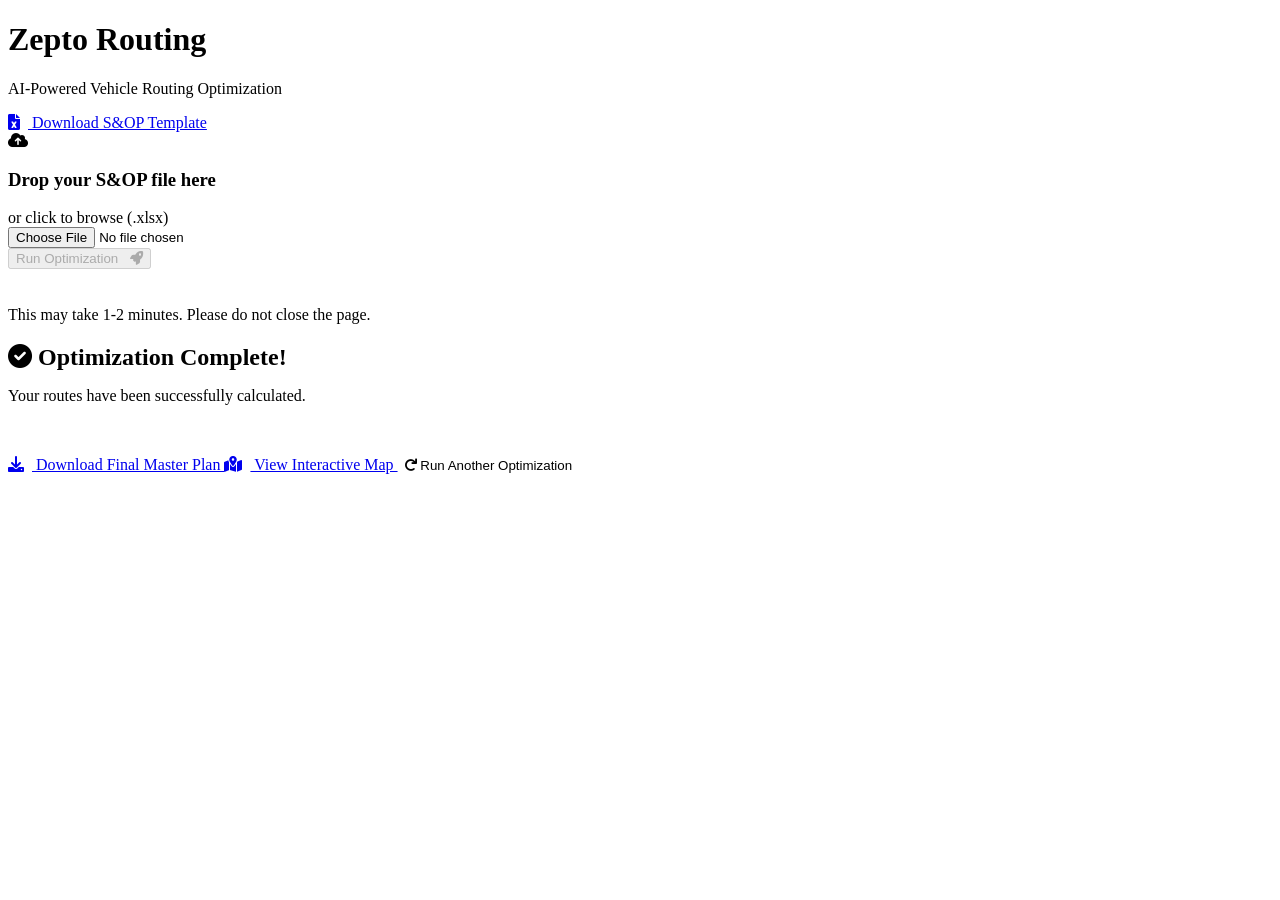
==== templates/index.html @ 563220e5 "refactor: restructure project directory and relocate graphhopper configuration and logic files" ====
<!DOCTYPE html>
<html lang="en">
<head>
    <meta charset="UTF-8">
    <meta name="viewport" content="width=device-width, initial-scale=1.0">
    <title>Zepto Routing Portal</title>
    <link rel="stylesheet" href="https://cdnjs.cloudflare.com/ajax/libs/font-awesome/6.0.0/css/all.min.css">
    <link rel="stylesheet" href="{{ url_for('static', filename='style.css') }}">
</head>
<body>
    <div class="blob blob-1"></div>
    <div class="blob blob-2"></div>
    
    <div class="container">
        <div class="glass-card">
            <h1>Zepto Routing</h1>
            <p class="subtitle">AI-Powered Vehicle Routing Optimization</p>
            
            <div id="main-section">
                <a href="/download_template" class="btn-primary">
                    <i class="fas fa-file-excel" style="margin-right: 8px;"></i> Download S&OP Template
                </a>
                
                <form id="upload-form">
                    <div class="upload-zone" id="drop-zone">
                        <i class="fas fa-cloud-upload-alt upload-icon"></i>
                        <h3>Drop your S&OP file here</h3>
                        <p class="subtitle" style="margin-bottom: 0;">or click to browse (.xlsx)</p>
                        <input type="file" id="file-input" accept=".xlsx" required>
                    </div>
                    
                    <p id="file-name" style="color: var(--zepto-green); font-weight: 600; margin-bottom: 1rem; display: none;"></p>
                    
                    <button type="submit" class="btn-submit" id="submit-btn" disabled>
                        Run Optimization <i class="fas fa-rocket" style="margin-left: 8px;"></i>
                    </button>
                </form>
            </div>
            
            <div id="loading-overlay">
                <div class="spinner"></div>
                <h2 style="margin: 0; background: -webkit-linear-gradient(45deg, var(--zepto-light-purple), #fff); -webkit-background-clip: text; -webkit-text-fill-color: transparent;">Crunching 15,000+ Routes...</h2>
                <p style="color: var(--text-muted); margin-top: 10px;">This may take 1-2 minutes. Please do not close the page.</p>
            </div>
            
            <div id="results-section">
                <h2 style="color: var(--zepto-green); margin-bottom: 5px;"><i class="fas fa-check-circle"></i> Optimization Complete!</h2>
                <p class="subtitle" style="margin-bottom: 2rem;">Your routes have been successfully calculated.</p>
                
                <a href="/download_results" class="btn-primary" style="margin-bottom: 10px;">
                    <i class="fas fa-download" style="margin-right: 8px;"></i> Download Final Master Plan
                </a>
                <a href="/view_map" target="_blank" class="btn-secondary">
                    <i class="fas fa-map-marked-alt" style="margin-right: 8px;"></i> View Interactive Map
                </a>
                <button id="reset-btn" class="btn-secondary" style="margin-top: 20px; border: none; background: transparent; color: var(--text-muted);">
                    <i class="fas fa-redo"></i> Run Another Optimization
                </button>
            </div>
        </div>
    </div>

    <script>
        const dropZone = document.getElementById('drop-zone');
        const fileInput = document.getElementById('file-input');
        const fileName = document.getElementById('file-name');
        const submitBtn = document.getElementById('submit-btn');
        const uploadForm = document.getElementById('upload-form');
        const loadingOverlay = document.getElementById('loading-overlay');
        const mainSection = document.getElementById('main-section');
        const resultsSection = document.getElementById('results-section');
        const resetBtn = document.getElementById('reset-btn');

        // Drag and drop events
        ['dragenter', 'dragover', 'dragleave', 'drop'].forEach(eventName => {
            dropZone.addEventListener(eventName, preventDefaults, false);
        });

        function preventDefaults(e) {
            e.preventDefault();
            e.stopPropagation();
        }

        ['dragenter', 'dragover'].forEach(eventName => {
            dropZone.addEventListener(eventName, () => dropZone.classList.add('dragover'), false);
        });

        ['dragleave', 'drop'].forEach(eventName => {
            dropZone.addEventListener(eventName, () => dropZone.classList.remove('dragover'), false);
        });

        dropZone.addEventListener('drop', (e) => {
            const dt = e.dataTransfer;
            const files = dt.files;
            handleFiles(files);
        });

        dropZone.addEventListener('click', () => fileInput.click());

        fileInput.addEventListener('change', function() {
            handleFiles(this.files);
        });

        function handleFiles(files) {
            if (files.length > 0) {
                const file = files[0];
                if (file.name.endsWith('.xlsx')) {
                    fileInput.files = files; // Attach to input
                    fileName.textContent = file.name;
                    fileName.style.display = 'block';
                    submitBtn.disabled = false;
                } else {
                    alert('Please upload a valid .xlsx Excel file.');
                }
            }
        }

        uploadForm.addEventListener('submit', async (e) => {
            e.preventDefault();
            
            if (!fileInput.files[0]) return;
            
            const formData = new FormData();
            formData.append('file', fileInput.files[0]);
            
            loadingOverlay.classList.add('active');
            
            try {
                const response = await fetch('/upload', {
                    method: 'POST',
                    body: formData
                });
                
                const result = await response.json();
                
                loadingOverlay.classList.remove('active');
                
                if (response.ok) {
                    mainSection.style.display = 'none';
                    resultsSection.style.display = 'flex';
                } else {
                    alert('Error: ' + result.error + (result.details ? '\n\n' + result.details : ''));
                }
            } catch (error) {
                loadingOverlay.classList.remove('active');
                alert('An error occurred during upload.');
                console.error(error);
            }
        });

        resetBtn.addEventListener('click', () => {
            mainSection.style.display = 'block';
            resultsSection.style.display = 'none';
            fileInput.value = '';
            fileName.style.display = 'none';
            submitBtn.disabled = true;
        });
    </script>
</body>
</html>
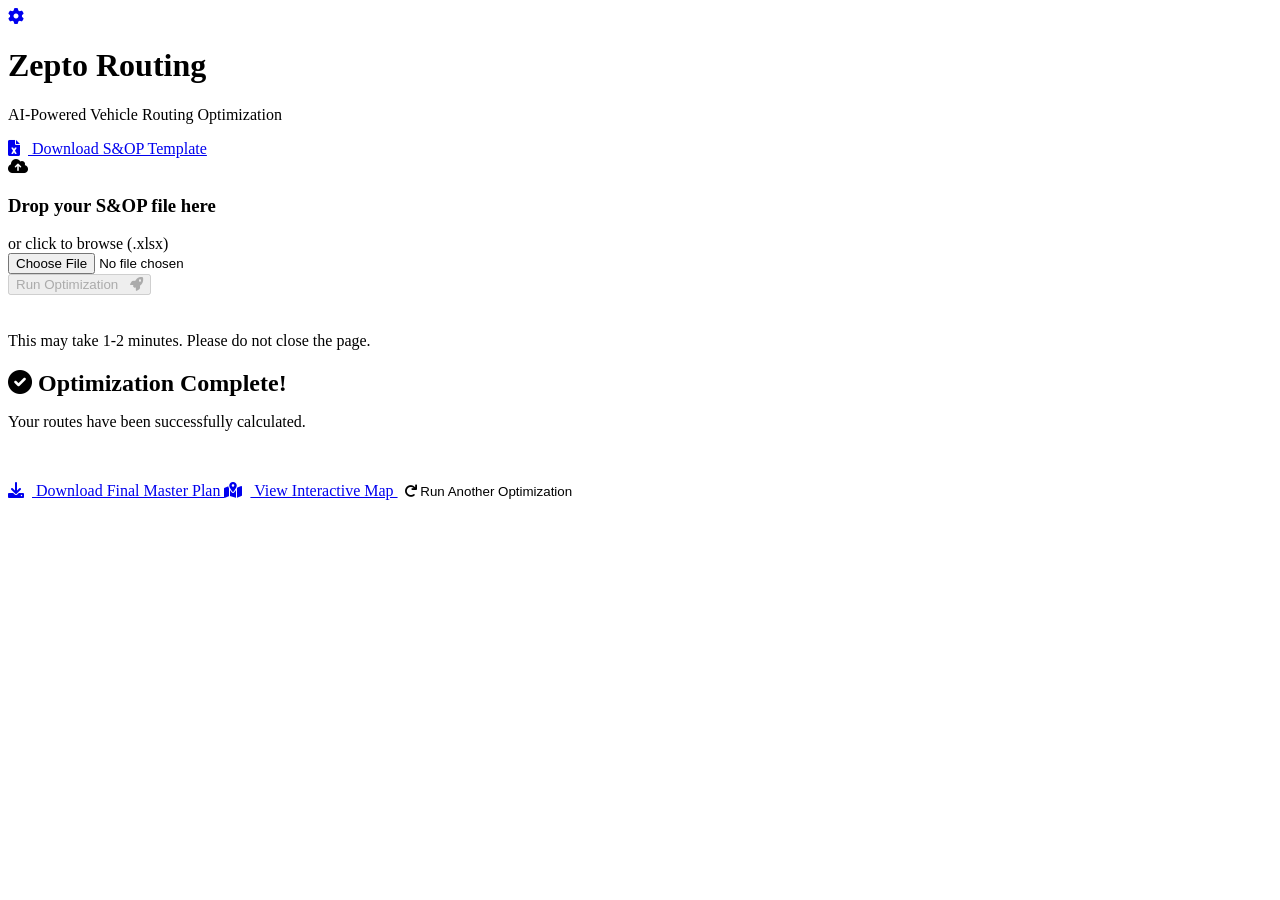
==== commit d429584c: "feat: integrate VRP solver engine, UI settings management, and distance matrix caching" ====
--- a/templates/index.html
+++ b/templates/index.html
@@ -10,6 +10,11 @@
 <body>
     <div class="blob blob-1"></div>
     <div class="blob blob-2"></div>
+
+    <!-- Top-right settings gear -->
+    <a href="/settings" class="settings-fab" title="Settings">
+        <i class="fas fa-cog"></i>
+    </a>
     
     <div class="container">
         <div class="glass-card">
@@ -71,7 +76,6 @@
         const resultsSection = document.getElementById('results-section');
         const resetBtn = document.getElementById('reset-btn');
 
-        // Drag and drop events
         ['dragenter', 'dragover', 'dragleave', 'drop'].forEach(eventName => {
             dropZone.addEventListener(eventName, preventDefaults, false);
         });
@@ -90,9 +94,7 @@
         });
 
         dropZone.addEventListener('drop', (e) => {
-            const dt = e.dataTransfer;
-            const files = dt.files;
-            handleFiles(files);
+            handleFiles(e.dataTransfer.files);
         });
 
         dropZone.addEventListener('click', () => fileInput.click());
@@ -105,7 +107,7 @@
             if (files.length > 0) {
                 const file = files[0];
                 if (file.name.endsWith('.xlsx')) {
-                    fileInput.files = files; // Attach to input
+                    fileInput.files = files;
                     fileName.textContent = file.name;
                     fileName.style.display = 'block';
                     submitBtn.disabled = false;
@@ -117,24 +119,20 @@
 
         uploadForm.addEventListener('submit', async (e) => {
             e.preventDefault();
-            
             if (!fileInput.files[0]) return;
-            
+
             const formData = new FormData();
             formData.append('file', fileInput.files[0]);
-            
             loadingOverlay.classList.add('active');
-            
+
             try {
                 const response = await fetch('/upload', {
                     method: 'POST',
                     body: formData
                 });
-                
                 const result = await response.json();
-                
                 loadingOverlay.classList.remove('active');
-                
+
                 if (response.ok) {
                     mainSection.style.display = 'none';
                     resultsSection.style.display = 'flex';
